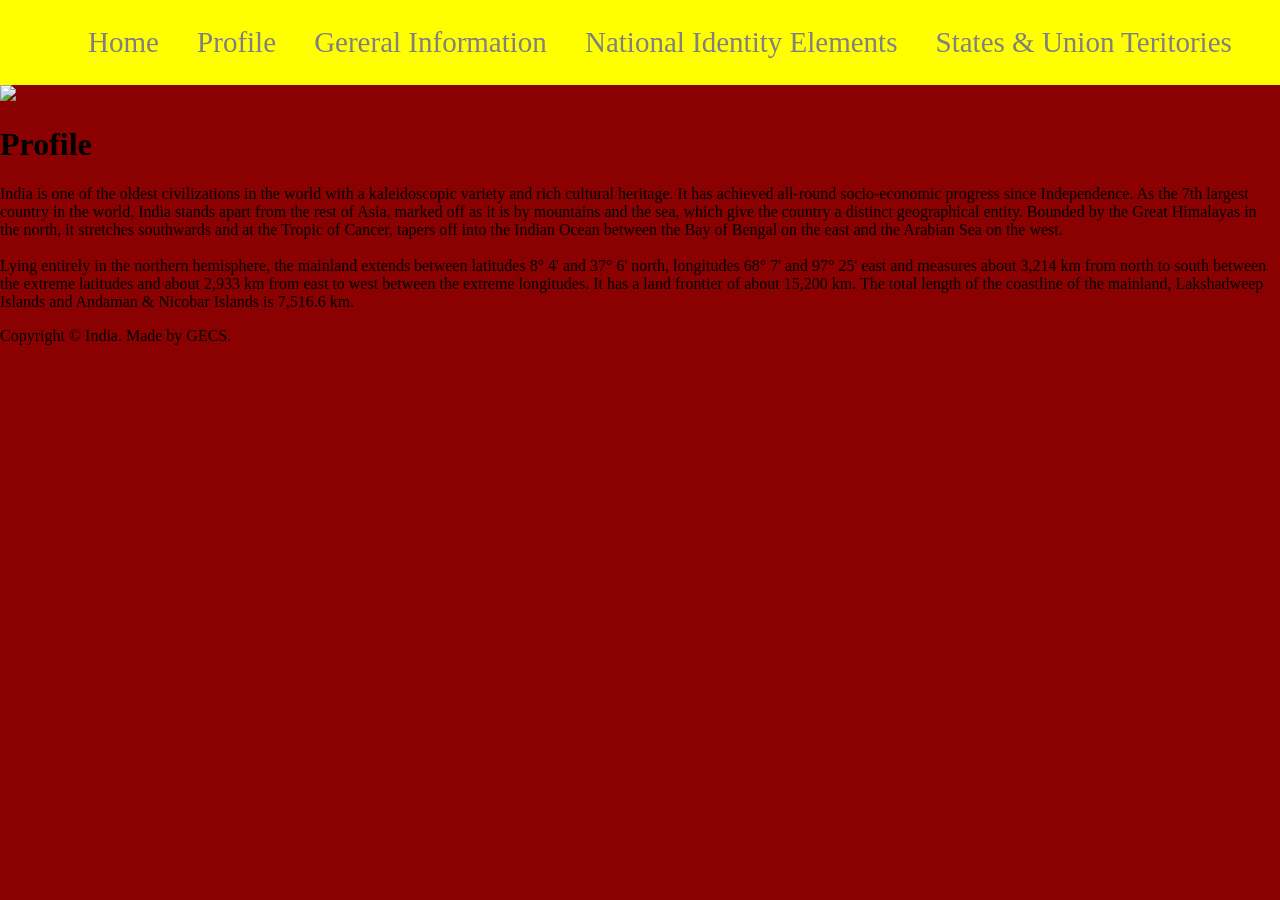
==== Profile.html @ 7fd81973 "Add files via upload" ====
<!DOCTYPE html>
<html>
<head>
	<title>Indian Portal | Profile</title>
	<link rel="stylesheet" href="css style.css">
</head>
<body>
	<header>
	<nav>
		<ul>
			<li><a href="index.html">Home</a></li>
			<li><a href= "Profile.html">Profile</a></li>
			<li><a href="General Information">Gereral Information</a></li>
			<li><a href="National Identity Elements">National Identity Elements</a></li>
			<li><a href="States & Union Teeitories">States & Union Teritories</a></li>
		</ul>
	</nav>
	</header>
	<main>
		<div>
			<div>
				<img src="images\india my pride.jpeg">
			</div>
		</div>
		<div>
			<h1>Profile</h1>
			<p>India is one of the oldest civilizations in the world with a kaleidoscopic variety and rich cultural heritage. It has achieved all-round socio-economic progress since Independence. As the 7th largest country in the world, India stands apart from the rest of Asia, marked off as it is by mountains and the sea, which give the country a distinct geographical entity. Bounded by the Great Himalayas in the north, it stretches southwards and at the Tropic of Cancer, tapers off into the Indian Ocean between the Bay of Bengal on the east and the Arabian Sea on the west.
      				<br><br>
      				Lying entirely in the northern hemisphere, the mainland extends between latitudes 8° 4' and 37° 6' north, longitudes 68° 7' and 97° 25' east and measures about 3,214 km from north to south between the extreme latitudes and about 2,933 km from east to west between the extreme longitudes. It has a land frontier of about 15,200 km. The total length of the coastline of the mainland, Lakshadweep Islands and Andaman & Nicobar Islands is 7,516.6 km.
      			</p>
		</div>
	</main>
	<footer>
		<p>Copyright &copy; India. Made by GECS.</p>
	</footer>
</body>
</html>
---- css style.css ----
body{
margin: 0;
padding:0;
background-color: darkred;
}
header{
	padding: 10px;
	background-color: yellow;
}
nav ul{
	display: flex;
	justify-content: space-evenly;
}
nav ul li{
	list-style: none;
}
nav ul li a{
	color: gray;
	text-decoration: none;
	font-size: 29px;
}
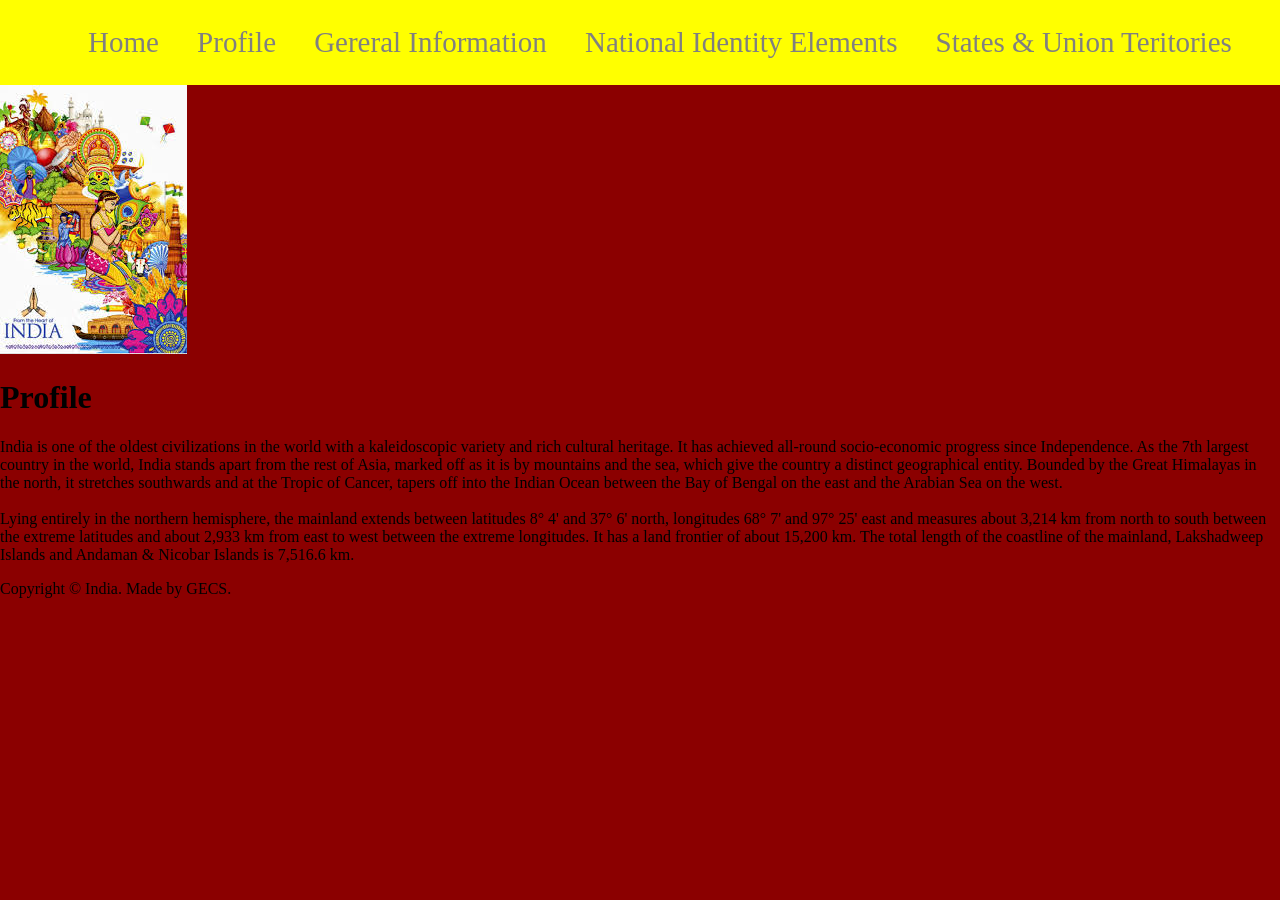
==== commit 820a3c31: "Update Profile.html" ====
--- a/Profile.html
+++ b/Profile.html
@@ -19,7 +19,7 @@
 	<main>
 		<div>
 			<div>
-				<img src="images\india my pride.jpeg">
+				<img src="india my pride.jpeg">
 			</div>
 		</div>
 		<div>
@@ -34,4 +34,4 @@
 		<p>Copyright &copy; India. Made by GECS.</p>
 	</footer>
 </body>
-</html>+</html>
